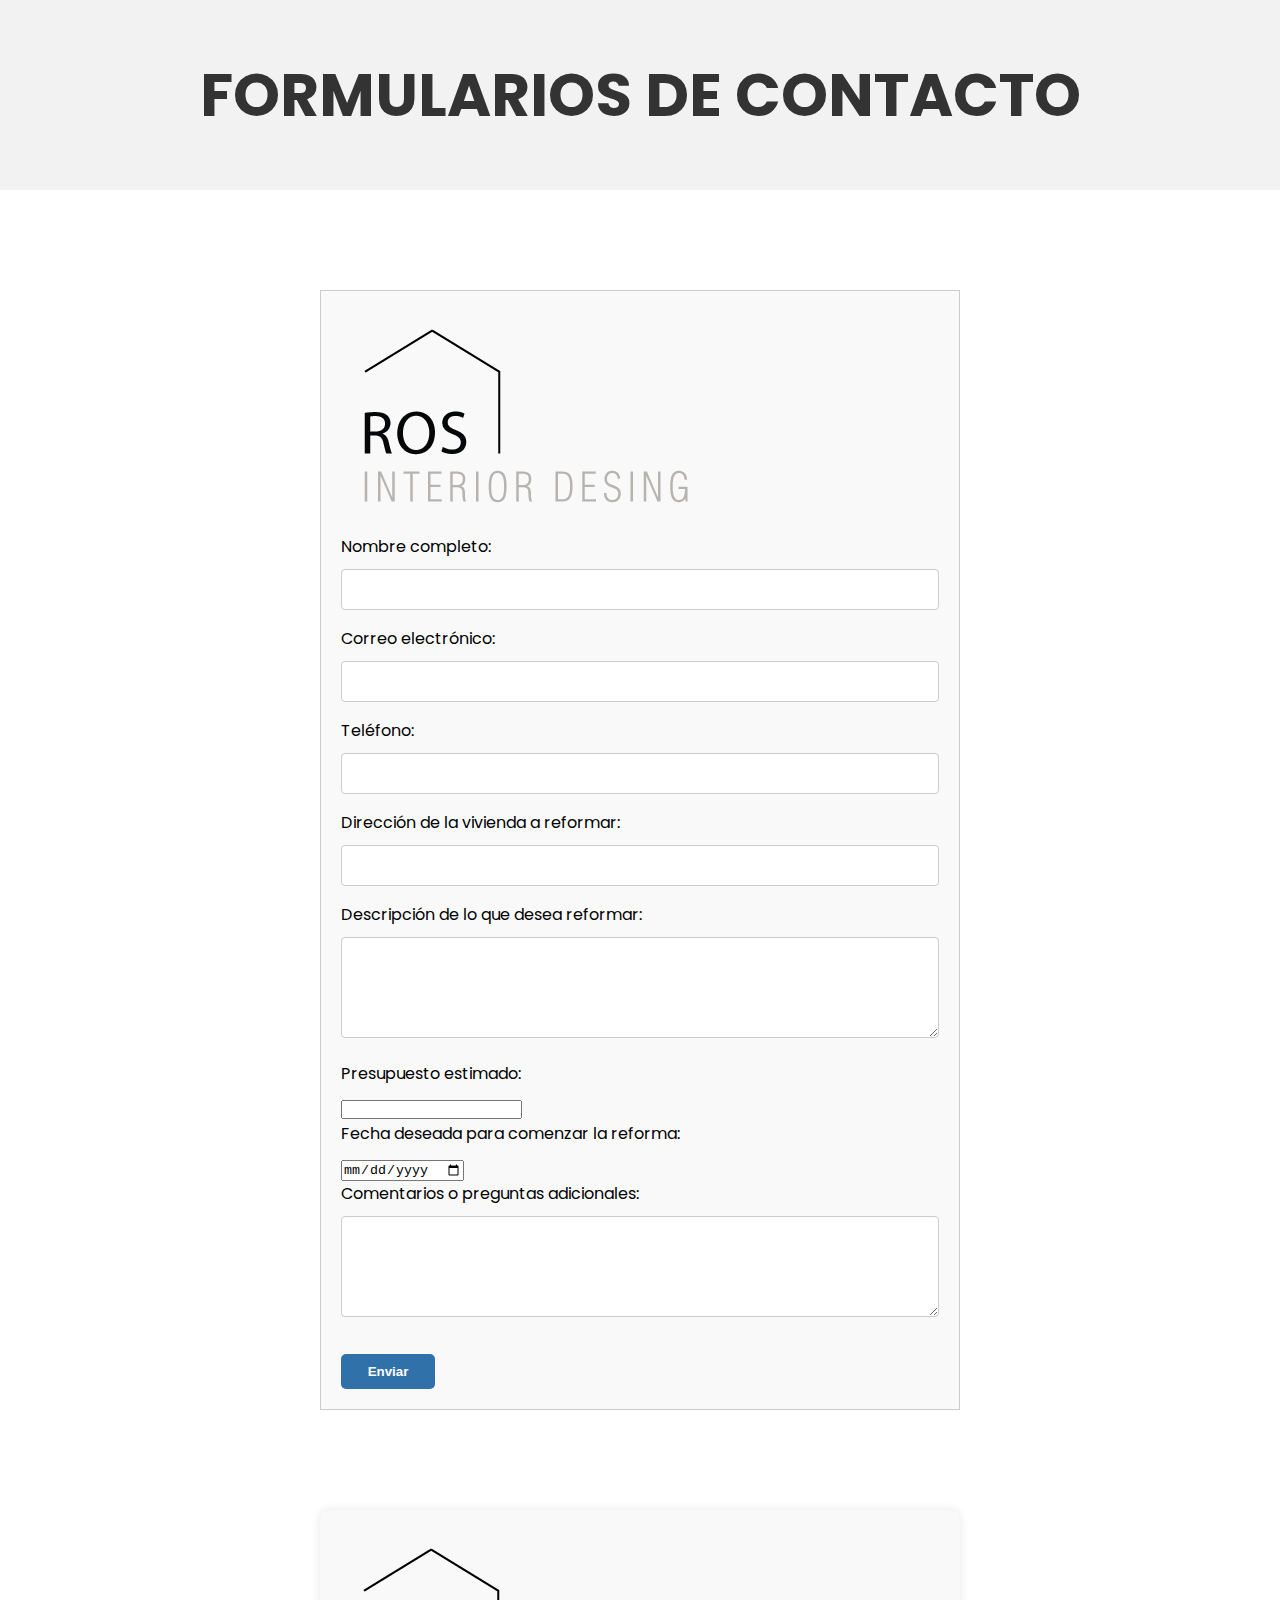
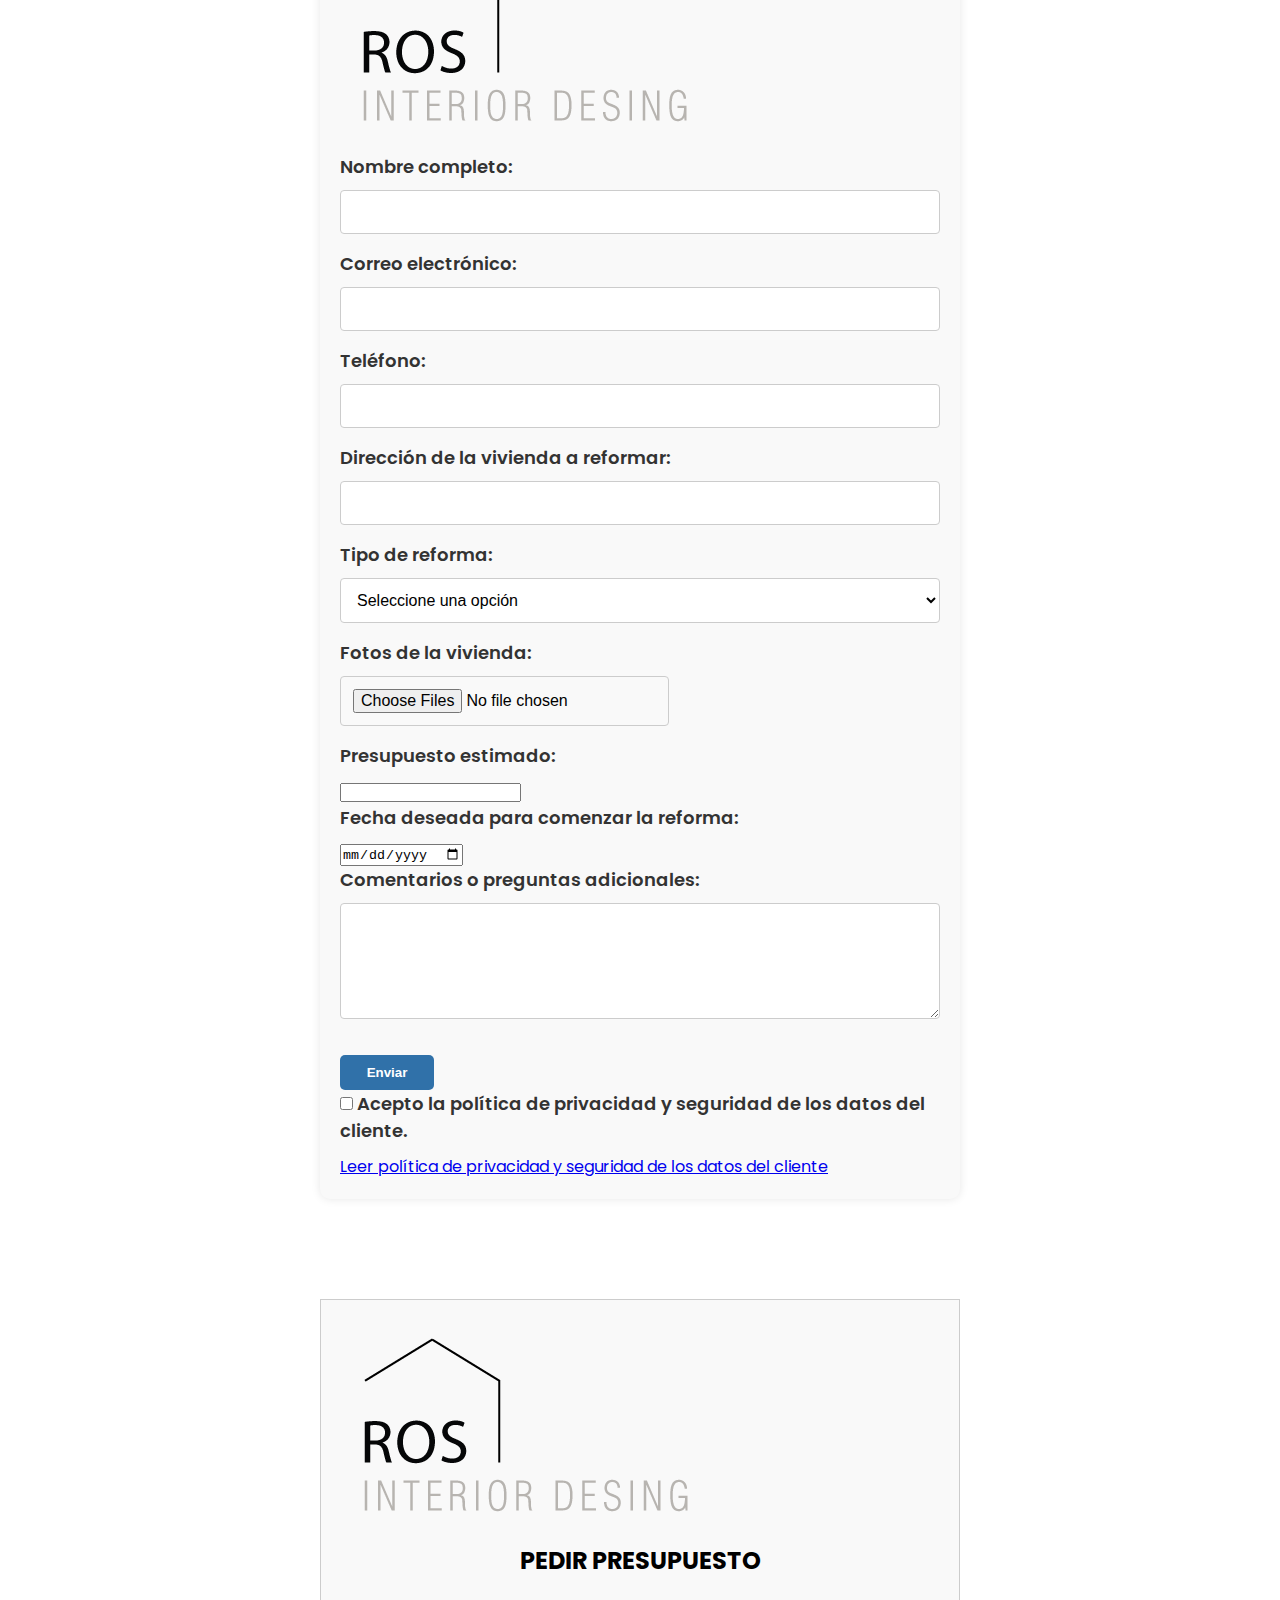
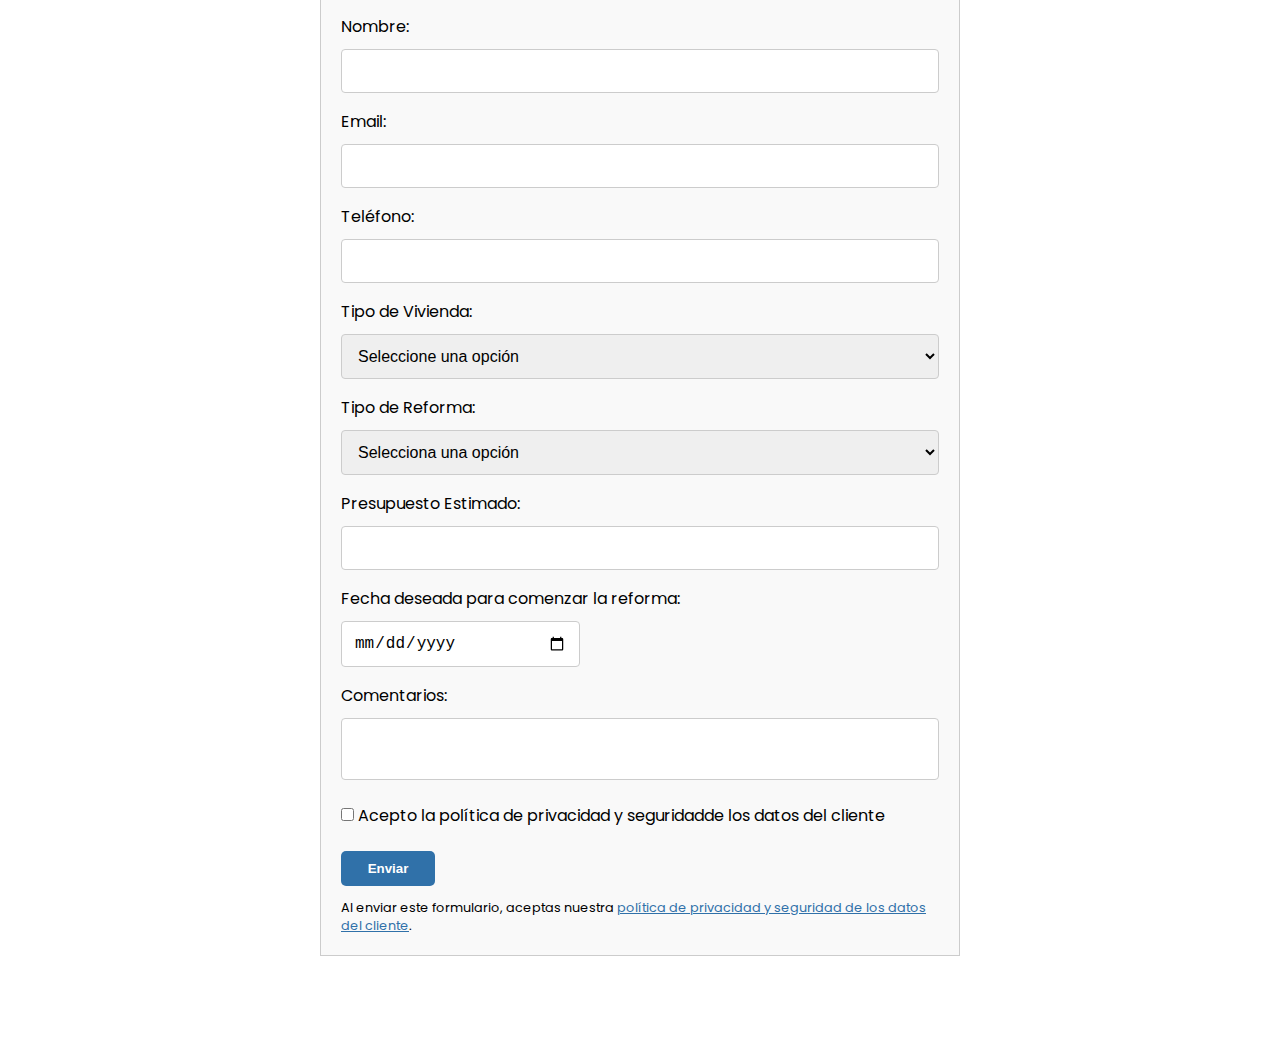
==== formularios/index.html @ d1e45938 "añadiendo versiones formularios interiorismo" ====
<!DOCTYPE html>
<html lang="en">
<head>
    <meta charset="UTF-8">
    <meta http-equiv="X-UA-Compatible" content="IE=edge">
    <meta name="viewport" content="width=device-width, initial-scale=1.0">
    <title>Formularios Chatgt</title>
    <link rel="stylesheet" href="/formularios/styles.css">
</head>
<body>

    <header>
        <h1>FORMULARIOS DE CONTACTO </h1>
      </header>
      




    <!--  FORMULARIO UNO  -->
    <form id="formulario-contacto" action="enviar-mensaje.php" method="post">
        <img src="/formularios/img/LOGO-ROS-INTERIOR-DESIGN.png" alt="">

        <label for="nombre">Nombre completo:</label>
        <input type="text" id="nombre" name="nombre" required>
      
        <label for="email">Correo electrónico:</label>
        <input type="email" id="email" name="email" required>
      
        <label for="telefono">Teléfono:</label>
        <input type="tel" id="telefono" name="telefono" required>
      
        <label for="direccion">Dirección de la vivienda a reformar:</label>
        <input type="text" id="direccion" name="direccion" required>
      
        <label for="descripcion">Descripción de lo que desea reformar:</label>
        <textarea id="descripcion" name="descripcion" rows="5" required></textarea>
      
        <label for="presupuesto">Presupuesto estimado:</label>
        <input type="number" id="presupuesto" name="presupuesto" required>
      
        <label for="fecha">Fecha deseada para comenzar la reforma:</label>
        <input type="date" id="fecha" name="fecha" required>
      
        <label for="comentarios">Comentarios o preguntas adicionales:</label>
        <textarea id="comentarios" name="comentarios" rows="5"></textarea>
      
        <input type="submit" value="Enviar">
      </form>
      


      <!-- formulario dos -->
      <form id="formulario-reforma" action="enviar-mensaje.php" method="post" enctype="multipart/form-data">
        <img src="/formularios/img/LOGO-ROS-INTERIOR-DESIGN.png" alt="">

        <label for="nombre">Nombre completo:</label>
        <input type="text" id="nombre" name="nombre" required>
      
        <label for="email">Correo electrónico:</label>
        <input type="email" id="email" name="email" required>
      
        <label for="telefono">Teléfono:</label>
        <input type="tel" id="telefono" name="telefono" required>
      
        <label for="direccion">Dirección de la vivienda a reformar:</label>
        <input type="text" id="direccion" name="direccion" required>
      
        
        <label for="tipo-reforma">Tipo de reforma:</label>
        <select id="tipo-reforma" name="tipo-reforma" required>
          <option value="">Seleccione una opción</option>
          <option value="cocina">Cocina</option>
          <option value="bano">Baño</option>
          <option value="dormitorios">Dormitorios</option>
          <option value="otro">Otro</option>
        </select>
      
        <label for="fotos">Fotos de la vivienda:</label>
        <input type="file" id="fotos" name="fotos[]" accept="image/*" multiple>



        
        <label for="presupuesto">Presupuesto estimado:</label>
         <input type="number" id="presupuesto" name="presupuesto" required>

      
        <label for="fecha">Fecha deseada para comenzar la reforma:</label>
        <input type="date" id="fecha" name="fecha" required>

      
        <label for="comentarios">Comentarios o preguntas adicionales:</label>
        <textarea id="comentarios" name="comentarios" rows="5"></textarea>
      
        <input type="submit" value="Enviar">

        <div class="politica-privacidad">
            <label for="acepto-politica-privacidad">
              <input type="checkbox" id="acepto-politica-privacidad" name="acepto-politica-privacidad" required> Acepto la política de privacidad y seguridad de los datos del cliente.
            </label>
            <a href="politica-privacidad.html" target="_blank">Leer política de privacidad y seguridad de los datos del cliente</a>

            </div>

        
      </form>
      

      <!-- formulario tres -->

      <form id="formulario-reforma-profesional" action="https://formspree.io/f/mpzbokrb" method="post">
        <img src="/formularios/img/LOGO-ROS-INTERIOR-DESIGN.png" alt="">
        <h2>PEDIR PRESUPUESTO</h2>
        <label for="nombre">Nombre:</label>
        <input type="text" id="nombre" name="nombre" required>
      
        <label for="email">Email:</label>
        <input type="email" id="email" name="email" required>
      
        <label for="telefono">Teléfono:</label>
        <input type="tel" id="telefono" name="telefono" required>

        <label for="tipo-vivienda">Tipo de Vivienda:</label>
        <select id="tipo-vivienda" name="tipo-vivienda" required>
            <option value="">Seleccione una opción</option>
            <option value="piso">Piso</option>
            <option value="casa">Casa</option>
            <option value="loft">Loft</option>
          </select>
      
        <label for="tipo-reforma">Tipo de Reforma:</label>
        <select id="tipo-reforma" name="tipo-reforma" required>
          <option value="">Selecciona una opción</option>
          <option value="cocina">Cocina</option>
          <option value="baño">Baño</option>
          <option value="dormitorios">Dormitorios</option>
          <option value="otros">Otros</option>
        </select>

        <label for="presupuesto">Presupuesto Estimado:</label>
        <input type="number" id="presupuesto" name="presupuesto" required>
        

        <label for="fecha">Fecha deseada para comenzar la reforma:</label>
        <input type="date" id="fecha" name="fecha" required>
       

        <label for="comentarios">Comentarios:</label>
        <textarea id="comentarios" name="comentarios"></textarea>
      
        <label for="acepto-politica-privacidad">
          <input type="checkbox" id="acepto-politica-privacidad" name="acepto-politica-privacidad" required>
          Acepto la política de privacidad y seguridadde los datos del cliente
        </label>
        
          <input type="submit" id="boton-enviar" value="Enviar">
          <p class="politica-privacidad">
            Al enviar este formulario, aceptas nuestra <a href="#">política de privacidad y seguridad de los datos del cliente</a>.
          </p>
        </form>
      
      
      
      <script src="/formularios/script.js"></script>
</body>
</html>
---- formularios/styles.css ----
@import url('https://fonts.googleapis.com/css2?family=Poppins:wght@300;400;600&display=swap');

*{
    margin: 0;
    padding: 0;
    box-sizing: border-box;
}
body {
    font-family: 'Poppins', sans-serif;
  }
header {
    background-color: #f2f2f2;
    padding: 50px;
    text-align: center;
    margin-bottom: 100px;
  }
  
  header h1 {
    color: #333;
    font-size: 60px;
    margin: 0;
  }
  
/* formulario uno  */



#formulario-contacto {
    width: 50%;
    margin: 0 auto;
    padding: 20px;
    border: 1px solid #ccc;
    margin-bottom: 100px;
    height: 100%;
    background-color: #f9f9f9;

  }
  
  #formulario-contacto label {
    display: block;
    margin-bottom: 10px;
  }
  
  #formulario-contacto input[type="text"],
  #formulario-contacto input[type="email"],
  #formulario-contacto input[type="tel"],
  #formulario-contacto textarea {
    width: 100%;
    padding: 12px;
    border: 1px solid #ccc;
    border-radius: 4px;
    box-sizing: border-box;
    margin-bottom: 16px;
    resize: vertical;
    }
    
    #formulario-contacto input[type="submit"] {
        background-color: #3071a9;
        color: #fff;
        padding: 0.75em 2em;
        border-radius: 5px;
        border: none;
        font-weight: bold;
        margin-top: 1em;
        transition: background-color 0.3s ease;
    }
    
    #formulario-contacto input[type="submit"]:hover {
    background-color: #45a049;
    }
  
    /* formulario dos */

    #formulario-reforma {
        width: 50%;
        margin: 0 auto;
        padding: 20px;
        background-color: #f9f9f9;
        border-radius: 10px;
        box-shadow: 0px 0px 10px 0px rgba(0,0,0,0.1);
      }
      
      #formulario-reforma label {
        display: block;
        margin-bottom: 10px;
        font-size: 18px;
        font-weight: 600;
        color: #333;
      }
      
      #formulario-reforma input[type="text"],
      #formulario-reforma input[type="email"],
      #formulario-reforma input[type="tel"],
      #formulario-reforma textarea,
      #formulario-reforma select {
        width: 100%;
        padding: 12px;
        border: 1px solid #ccc;
        border-radius: 4px;
        box-sizing: border-box;
        margin-bottom: 16px;
        resize: vertical;
        font-size: 16px;
      }
      
      #formulario-reforma input[type="file"] {
        padding: 12px;
        border: 1px solid #ccc;
        border-radius: 4px;
        box-sizing: border-box;
        margin-bottom: 16px;
        font-size: 16px;
      }
      
      #formulario-reforma input[type="submit"] {
        background-color: #3071a9;
        color: #fff;
        padding: 0.75em 2em;
        border-radius: 5px;
        border: none;
        font-weight: bold;
        margin-top: 1em;
        transition: background-color 0.3s ease;
        }
        
        #formulario-reforma input[type="submit"]:hover {
        background-color: #45a049;
        }
        
        #formulario-reforma select {
        background-color: #fff;
        }
        
        #formulario-reforma textarea {
        background-color: #fff;
        }

       /* formulario tres */

       /* Estilos para el formulario */


#formulario-reforma-profesional {
    width: 50%;
    margin: 0 auto;
    padding: 20px;
    border: 1px solid #ccc;
    margin-bottom: 100px;
    height: 100%;
    background-color: #f9f9f9;
    margin-top: 100px;
    margin-bottom: 100px;
        
  }
  
  #formulario-reforma-profesional h2 {
    text-align: center;
    margin-bottom: 1.5em;
  }
  
  #formulario-reforma-profesional label {
    display: block;
    margin-bottom: 10px;
  }
  
  #formulario-reforma-profesional input[type="text"],
  #formulario-reforma-profesional input[type="email"],
  #formulario-reforma-profesional input[type="tel"],
  #formulario-reforma-profesional input[type="number"],

  #formulario-reforma-profesional select,
  #formulario-reforma-profesional textarea 
  
  
  
  {
        width: 100%;
        padding: 12px;
        border: 1px solid #ccc;
        border-radius: 4px;
        box-sizing: border-box;
        margin-bottom: 16px;
        resize: vertical;
        font-size: 16px;
  }
  

  #formulario-reforma-profesional input[type="date"]{

        width: 40%;
        padding: 12px;
        border: 1px solid #ccc;
        border-radius: 4px;
        box-sizing: border-box;
        margin-bottom: 16px;
        resize: vertical;
        font-size: 16px;
  }


  #formulario-reforma-profesional textarea {
    resize: none;
  }
  
  #formulario-reforma-profesional input[type="submit"] {
    background-color: #3071a9;
    color: #fff;
    padding: 0.75em 2em;
    border-radius: 5px;
    border: none;
    font-weight: bold;
    margin-top: 1em;
    transition: background-color 0.3s ease;
  }
  
  #formulario-reforma-profesional input[type="submit"]:hover {
    background-color: #367ebd;
    cursor: pointer;
  }
  
  #formulario-reforma-profesional .politica-privacidad {
    font-size: 0.8em;
    margin-top: 1em;
  }
  
  #formulario-reforma-profesional .politica-privacidad a {
    color: #3071a9;
  }
  
  #formulario-reforma-profesional .politica-privacidad a:hover {
    color: #367ebd;
  }
  
  @media (max-width:750px){
    img{
        width: 100%;
    }
    #formulario-contacto,#formulario-reforma,#formulario-reforma-profesional  {
        width: 100%;
       
      }
  }
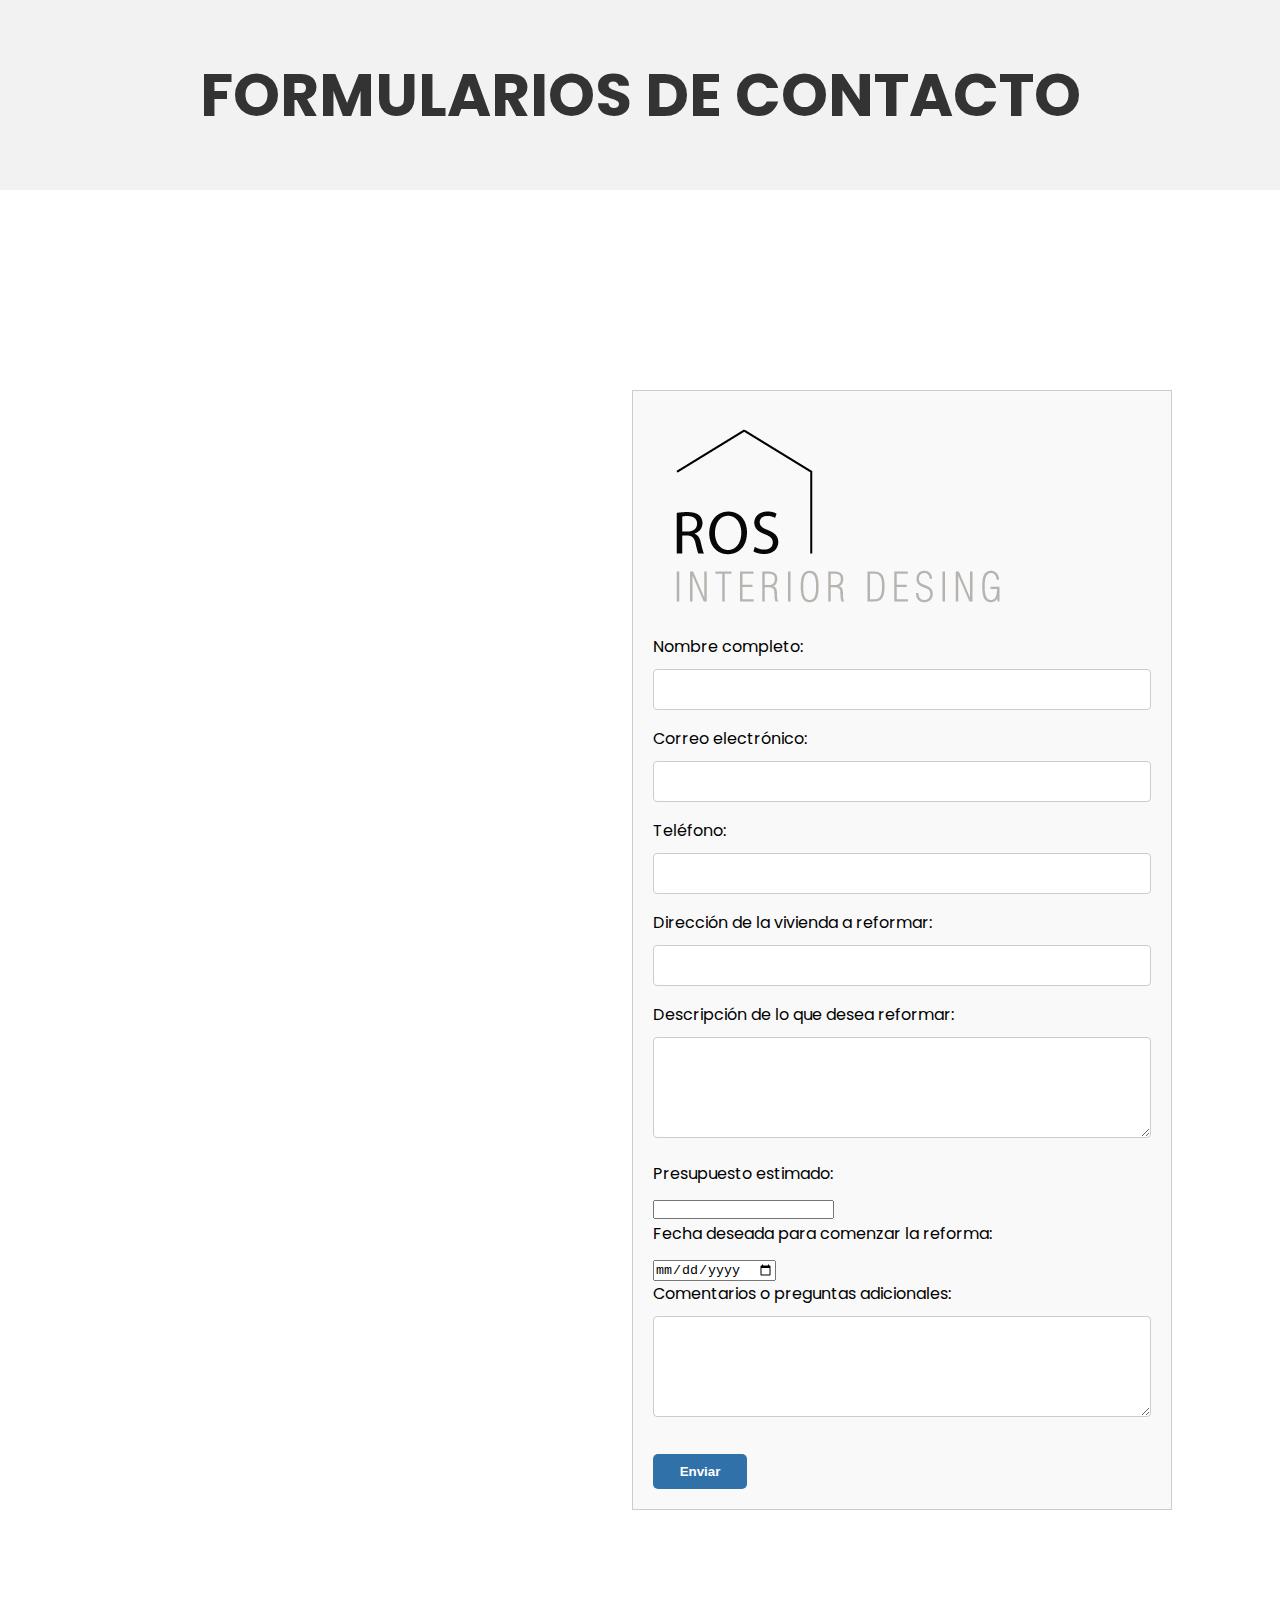
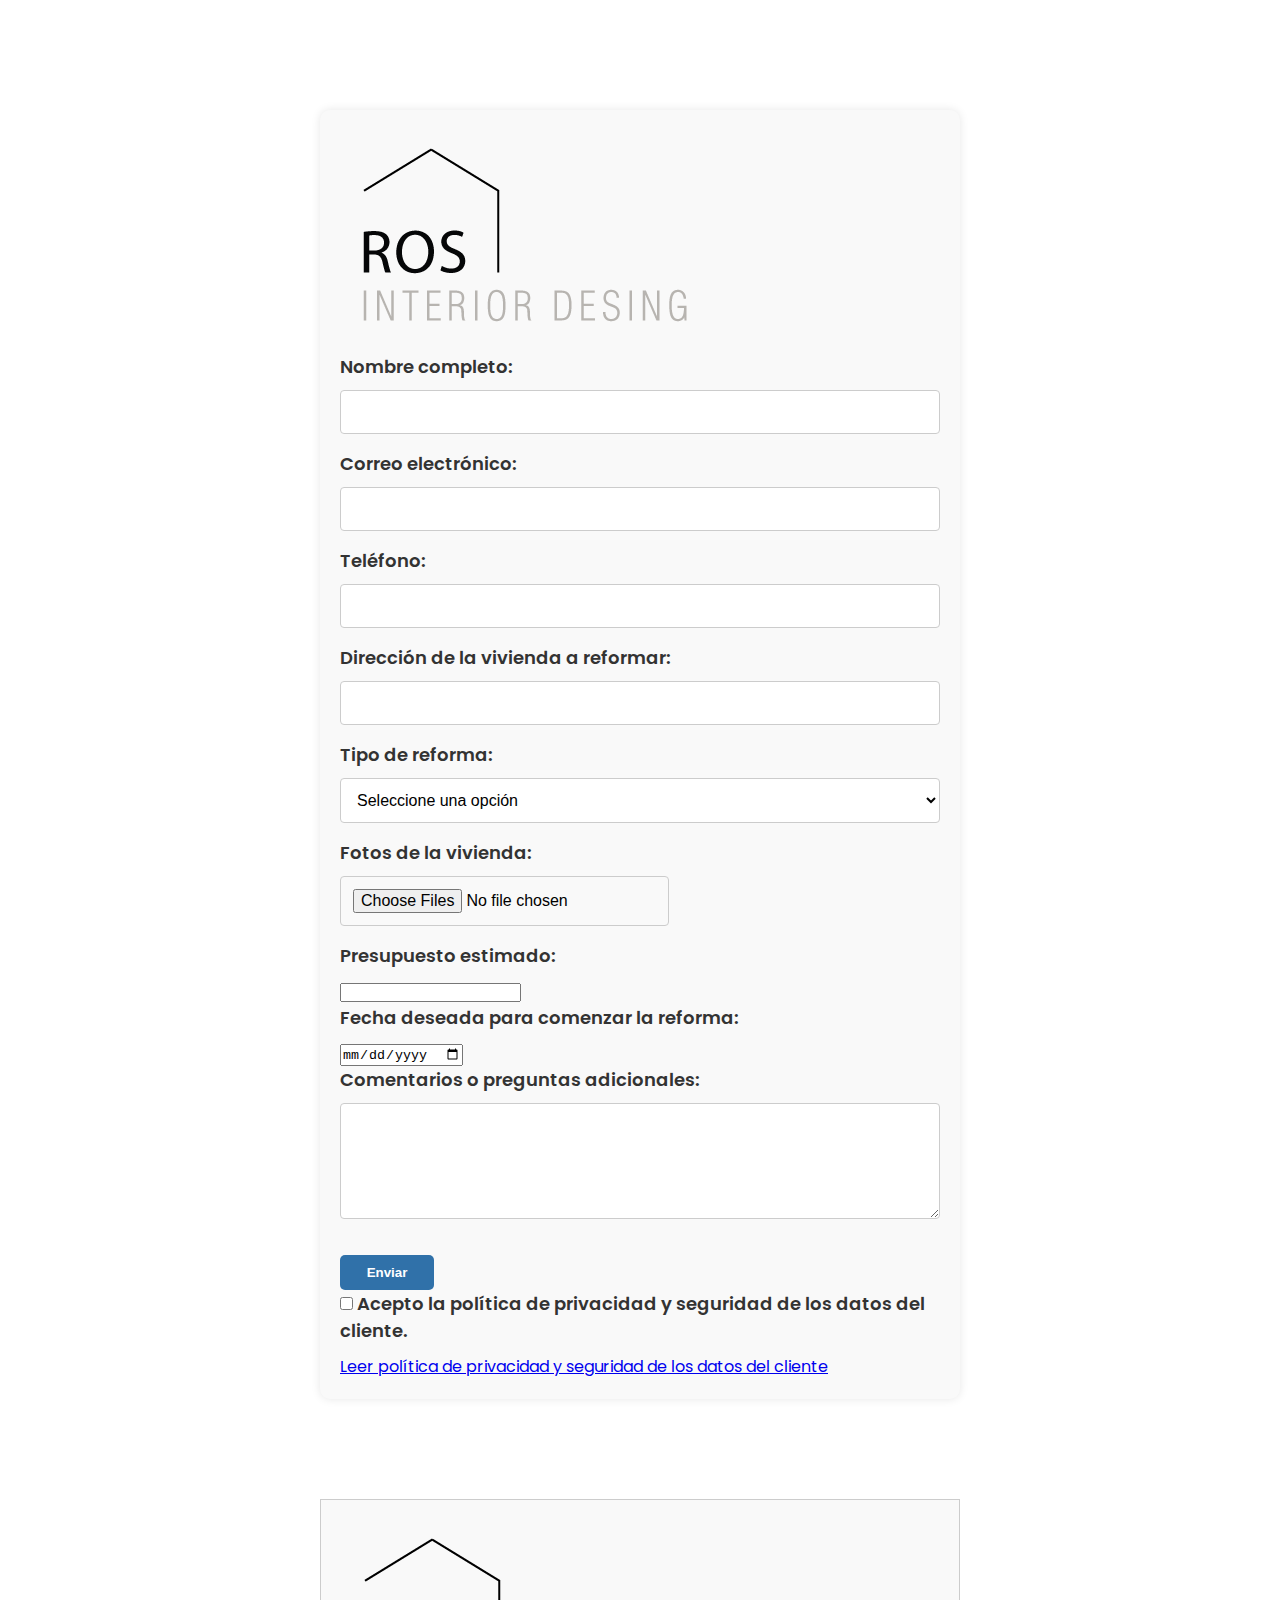
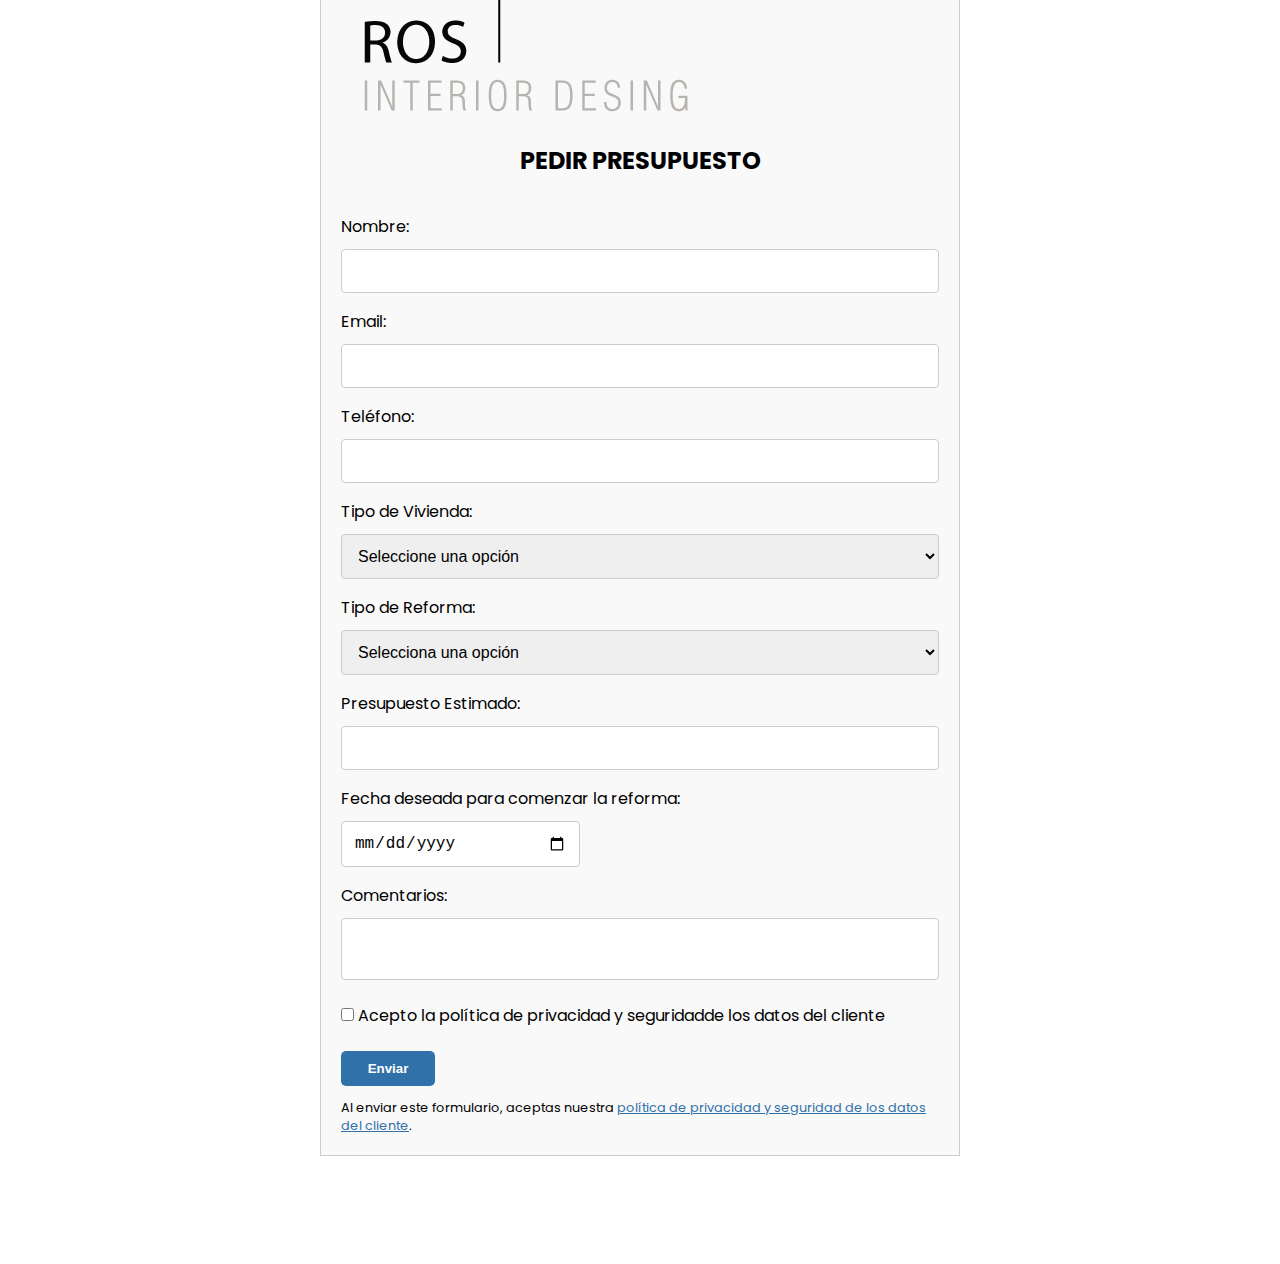
==== commit 143f045e: "actualizando formularios" ====
--- a/formularios/index.html
+++ b/formularios/index.html
@@ -18,8 +18,17 @@
 
 
     <!--  FORMULARIO UNO  -->
-    <form id="formulario-contacto" action="enviar-mensaje.php" method="post">
-        <img src="/formularios/img/LOGO-ROS-INTERIOR-DESIGN.png" alt="">
+
+    <div class="container">
+      <div class="foto-content">
+
+      <img src="https://img.freepik.com/fotos-premium/interior-diseno-moderno-sala-estar-sofa-gris-sobre-pisos-concreto-paredes-azules_33739-365.jpg" id="foto" alt="">
+      <img src="https://img.freepik.com/fotos-premium/maqueta-pared-interior-sala-estar-sofa-decoracion-tonos-calidos-representacion-3d_41470-3870.jpg" id="foto" alt="">
+
+    </div>
+   
+      <form id="formulario-contacto" action="enviar-mensaje.php" method="post">
+        <img src="/formularios/img/LOGO-ROS-INTERIOR-DESIGN.png" id="foto" alt="">
 
         <label for="nombre">Nombre completo:</label>
         <input type="text" id="nombre" name="nombre" required>
@@ -47,9 +56,8 @@
       
         <input type="submit" value="Enviar">
       </form>
-      
 
-
+    </div>
       <!-- formulario dos -->
       <form id="formulario-reforma" action="enviar-mensaje.php" method="post" enctype="multipart/form-data">
         <img src="/formularios/img/LOGO-ROS-INTERIOR-DESIGN.png" alt="">
@@ -108,6 +116,7 @@
       
 
       <!-- formulario tres -->
+      <div class="container-2">
 
       <form id="formulario-reforma-profesional" action="https://formspree.io/f/mpzbokrb" method="post">
         <img src="/formularios/img/LOGO-ROS-INTERIOR-DESIGN.png" alt="">
@@ -159,7 +168,7 @@
             Al enviar este formulario, aceptas nuestra <a href="#">política de privacidad y seguridad de los datos del cliente</a>.
           </p>
         </form>
-      
+      </div>
       
       
       <script src="/formularios/script.js"></script>
--- a/formularios/styles.css
+++ b/formularios/styles.css
@@ -23,11 +23,22 @@
   
 /* formulario uno  */
 
-
+.foto-content{
+  width: 40%;
+  margin-top: 100px;
+}
+#foto{
+object-fit: cover;
+}
+.container{
+  display: flex;
+  padding-left: 150px;
+  padding: 100px;
+}
 
 #formulario-contacto {
     width: 50%;
-    margin: 0 auto;
+    margin-left: 100px ;
     padding: 20px;
     border: 1px solid #ccc;
     margin-bottom: 100px;
@@ -70,6 +81,10 @@
     }
   
     /* formulario dos */
+    .container-2{
+      background-image: url("https://img.freepik.com/free-vector/hand-painted-watercolor-pastel-sky-background_23-2148902771.jpg?w=2000");
+      background-size: cover;
+    }
 
     #formulario-reforma {
         width: 50%;
@@ -239,4 +254,25 @@
         width: 100%;
        
       }
-  }+
+     
+  }
+
+  @media (max-width:750px){
+    .foto-content{
+      width: 100%;
+      margin-top:0;
+    }
+    #foto{
+    object-fit: cover;
+    }
+    .container{
+      display: flex;
+      flex-direction: column;
+      padding-left: 0px;
+    }
+    #formulario-contacto {
+      width: 100%;
+      margin: 0;
+  }
+}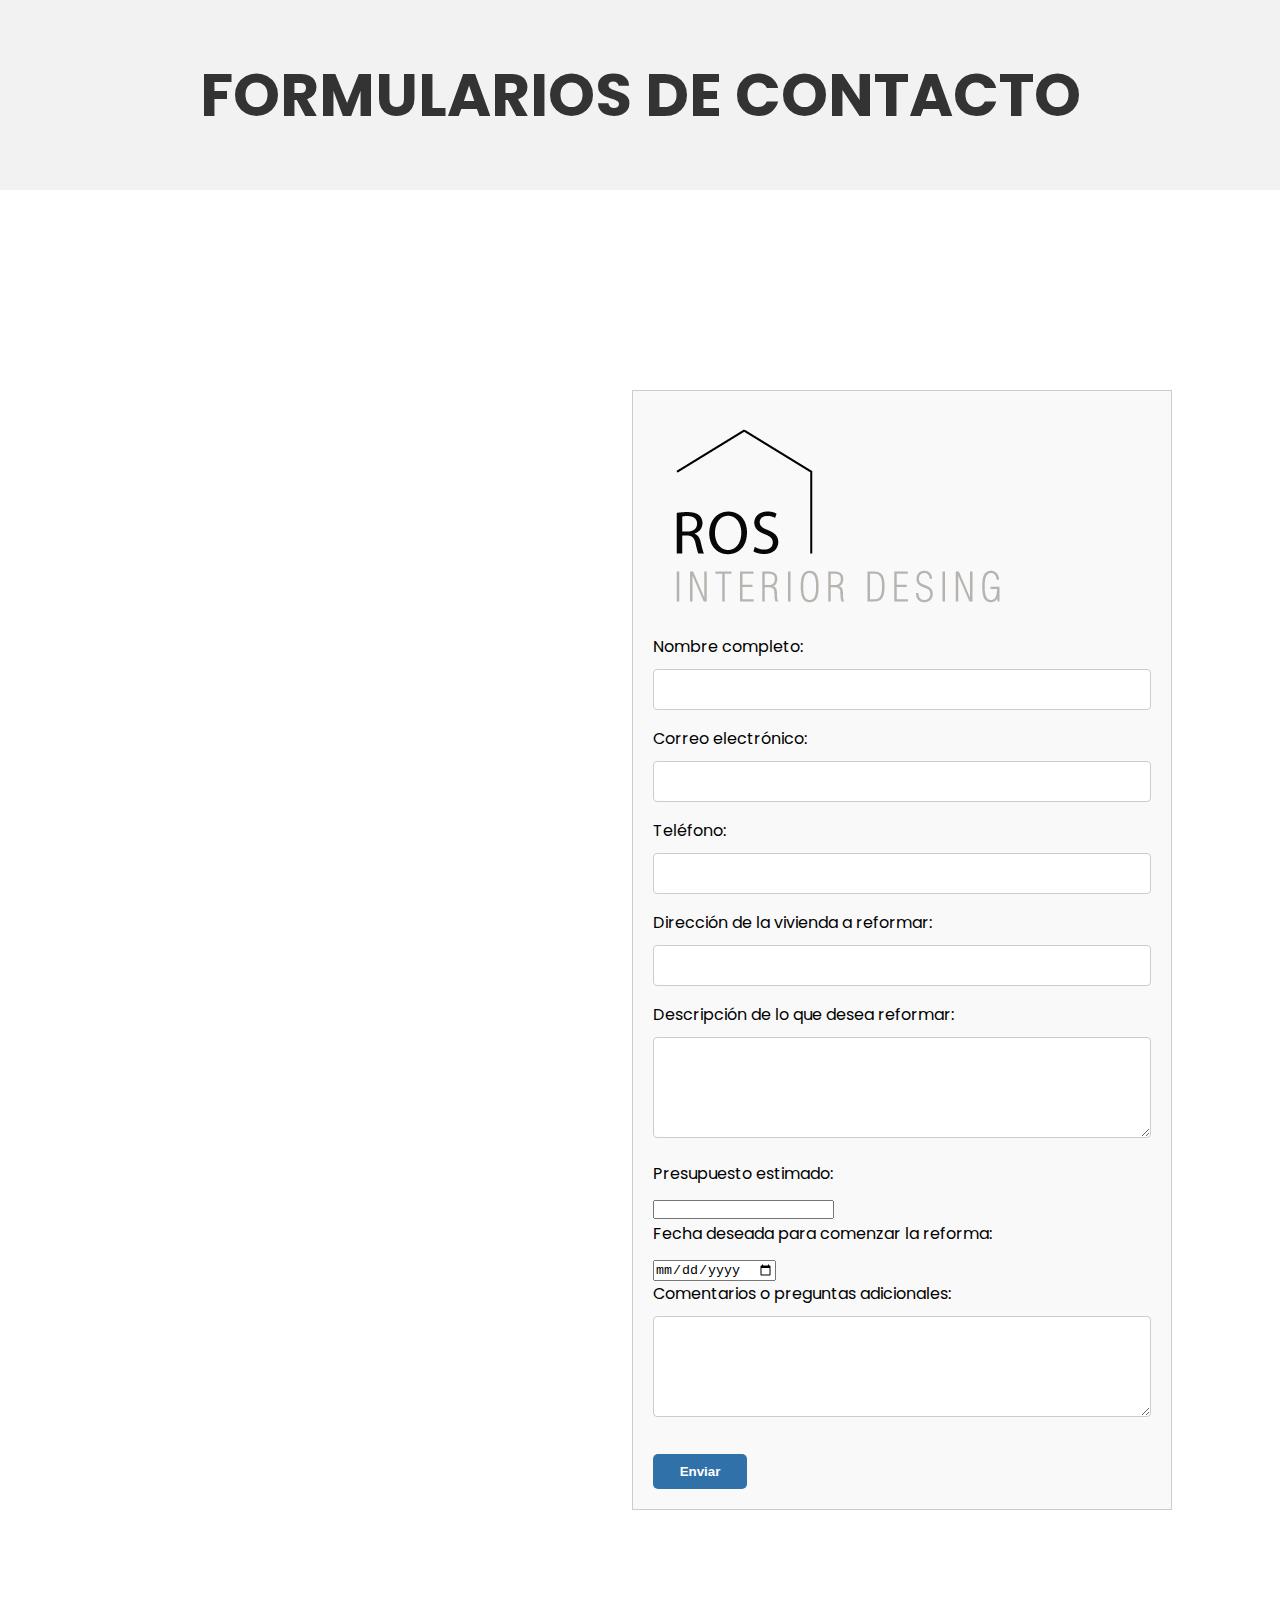
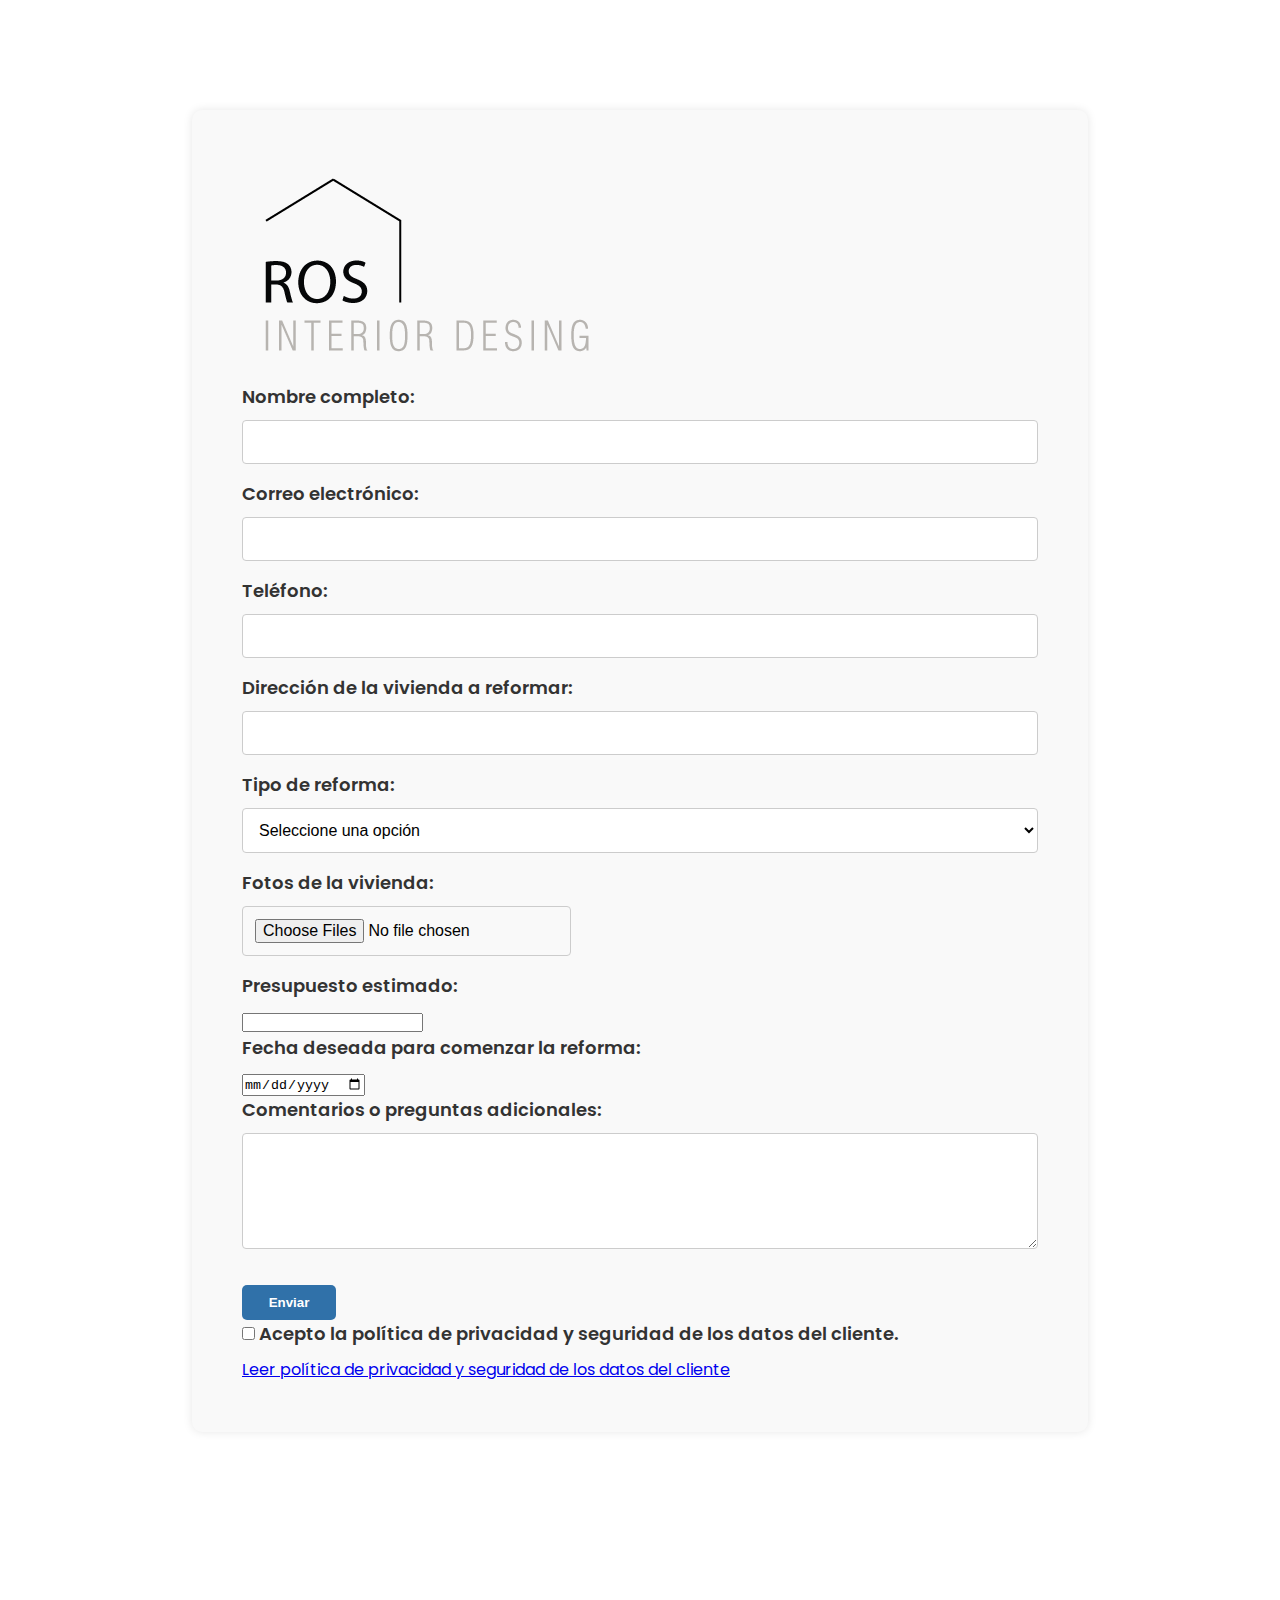
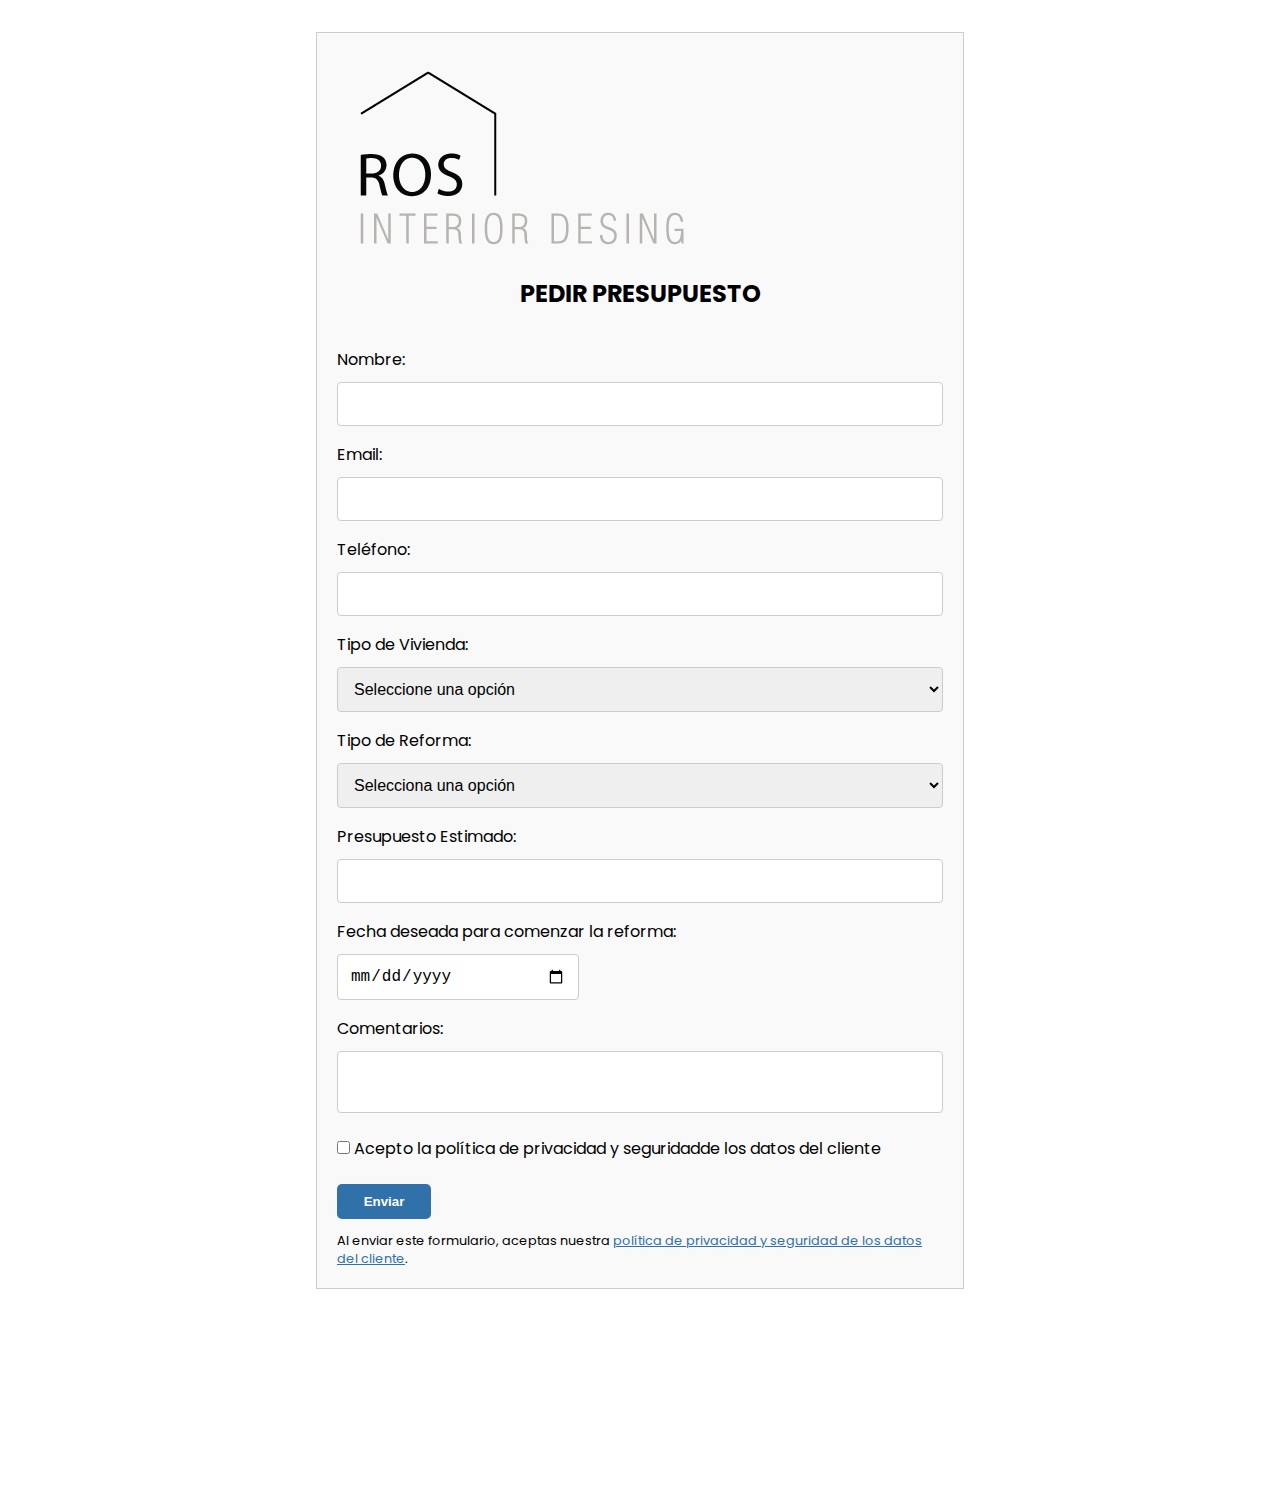
==== commit 755157ba: "actualizar formulario background" ====
--- a/formularios/index.html
+++ b/formularios/index.html
@@ -59,6 +59,7 @@
 
     </div>
       <!-- formulario dos -->
+      <div class="container-2">
       <form id="formulario-reforma" action="enviar-mensaje.php" method="post" enctype="multipart/form-data">
         <img src="/formularios/img/LOGO-ROS-INTERIOR-DESIGN.png" alt="">
 
@@ -113,10 +114,10 @@
 
         
       </form>
-      
+    </div>
 
       <!-- formulario tres -->
-      <div class="container-2">
+      <div class="container">
 
       <form id="formulario-reforma-profesional" action="https://formspree.io/f/mpzbokrb" method="post">
         <img src="/formularios/img/LOGO-ROS-INTERIOR-DESIGN.png" alt="">
--- a/formularios/styles.css
+++ b/formularios/styles.css
@@ -34,6 +34,8 @@
   display: flex;
   padding-left: 150px;
   padding: 100px;
+  background-image: url("https://img.freepik.com/free-vector/smooth-white-wave-background_52683-55288.jpg?w=2000");
+  background-size: cover;
 }
 
 #formulario-contacto {
@@ -87,12 +89,13 @@
     }
 
     #formulario-reforma {
-        width: 50%;
+        width: 70%;
         margin: 0 auto;
-        padding: 20px;
+        padding: 50px;
         background-color: #f9f9f9;
         border-radius: 10px;
         box-shadow: 0px 0px 10px 0px rgba(0,0,0,0.1);
+       
       }
       
       #formulario-reforma label {
@@ -156,7 +159,7 @@
 
 
 #formulario-reforma-profesional {
-    width: 50%;
+    width: 60%;
     margin: 0 auto;
     padding: 20px;
     border: 1px solid #ccc;
@@ -164,7 +167,6 @@
     height: 100%;
     background-color: #f9f9f9;
     margin-top: 100px;
-    margin-bottom: 100px;
         
   }
   
